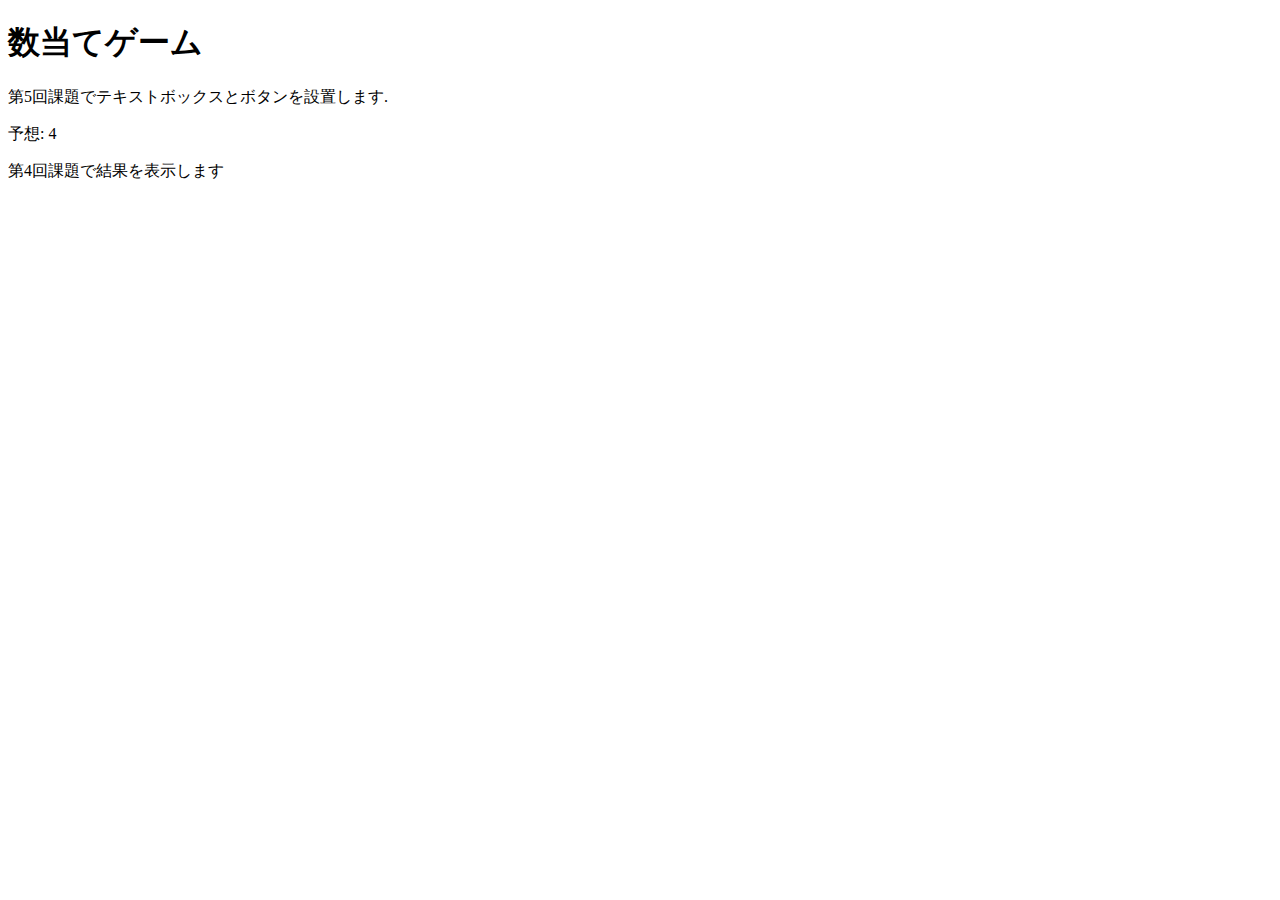
==== kazuate.html @ 8f6090c9 "第三回課題" ====
<!DOCTYPE html>
<html>
  <head>
    <meta charset="utf-8">
    <title>数当てゲーム</title>
        <script src="kazuate.js" defer></script>
  </head>

  <body>
    <h1>数当てゲーム</h1>
    <p>第5回課題でテキストボックスとボタンを設置します.</p>
    <p id="answer">予想: 4</p>
    <p id="result">第4回課題で結果を表示します</p>
  </body>
</html>
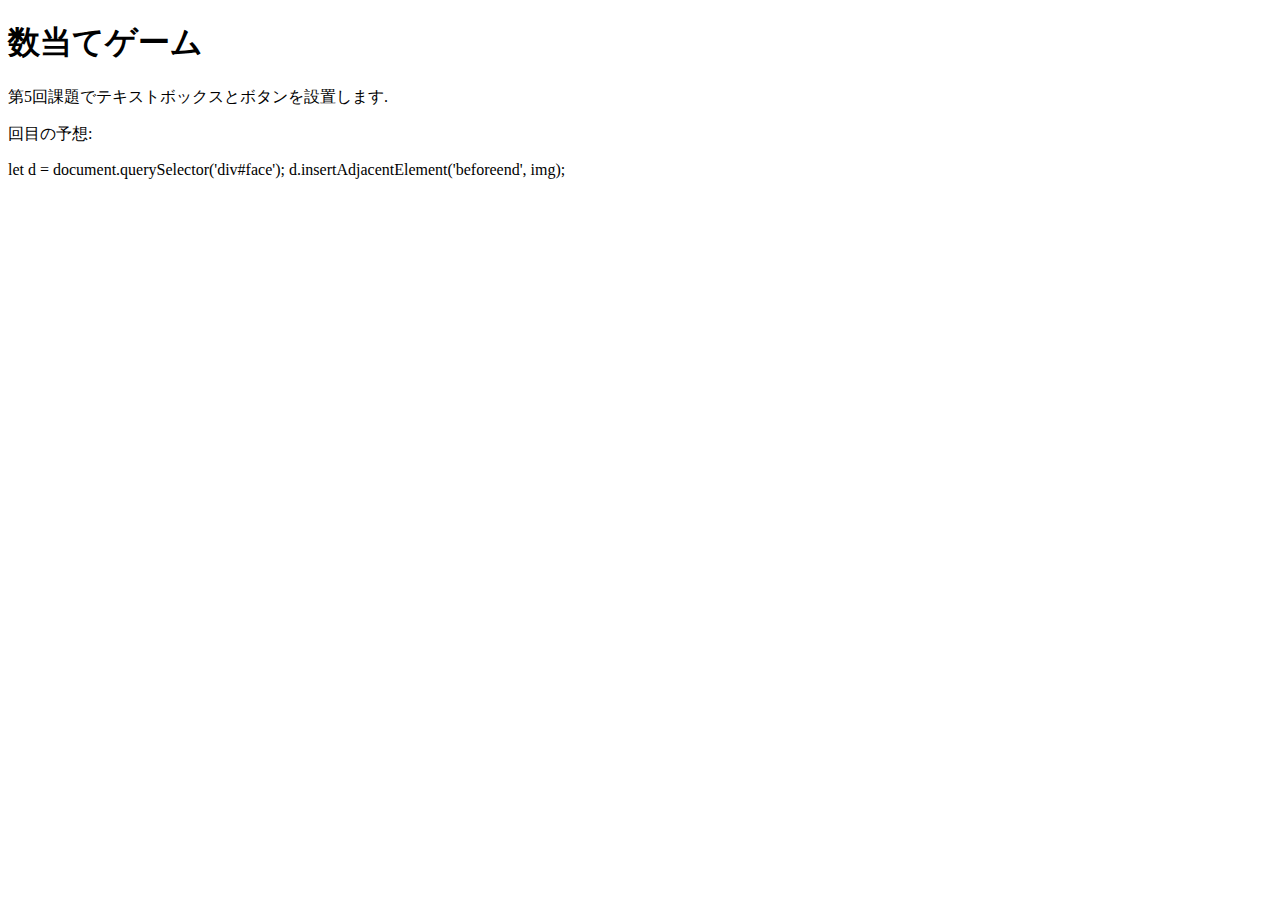
==== commit c9ab0f52: "課題４" ====
--- a/kazuate.html
+++ b/kazuate.html
@@ -9,7 +9,11 @@
   <body>
     <h1>数当てゲーム</h1>
     <p>第5回課題でテキストボックスとボタンを設置します.</p>
-    <p id="answer">予想: 4</p>
-    <p id="result">第4回課題で結果を表示します</p>
+
+    <p id="answer">回目の予想:</p>
+
+    <p id="result"></p>
   </body>
-</html>+</html>
+let d = document.querySelector('div#face');
+d.insertAdjacentElement('beforeend', img);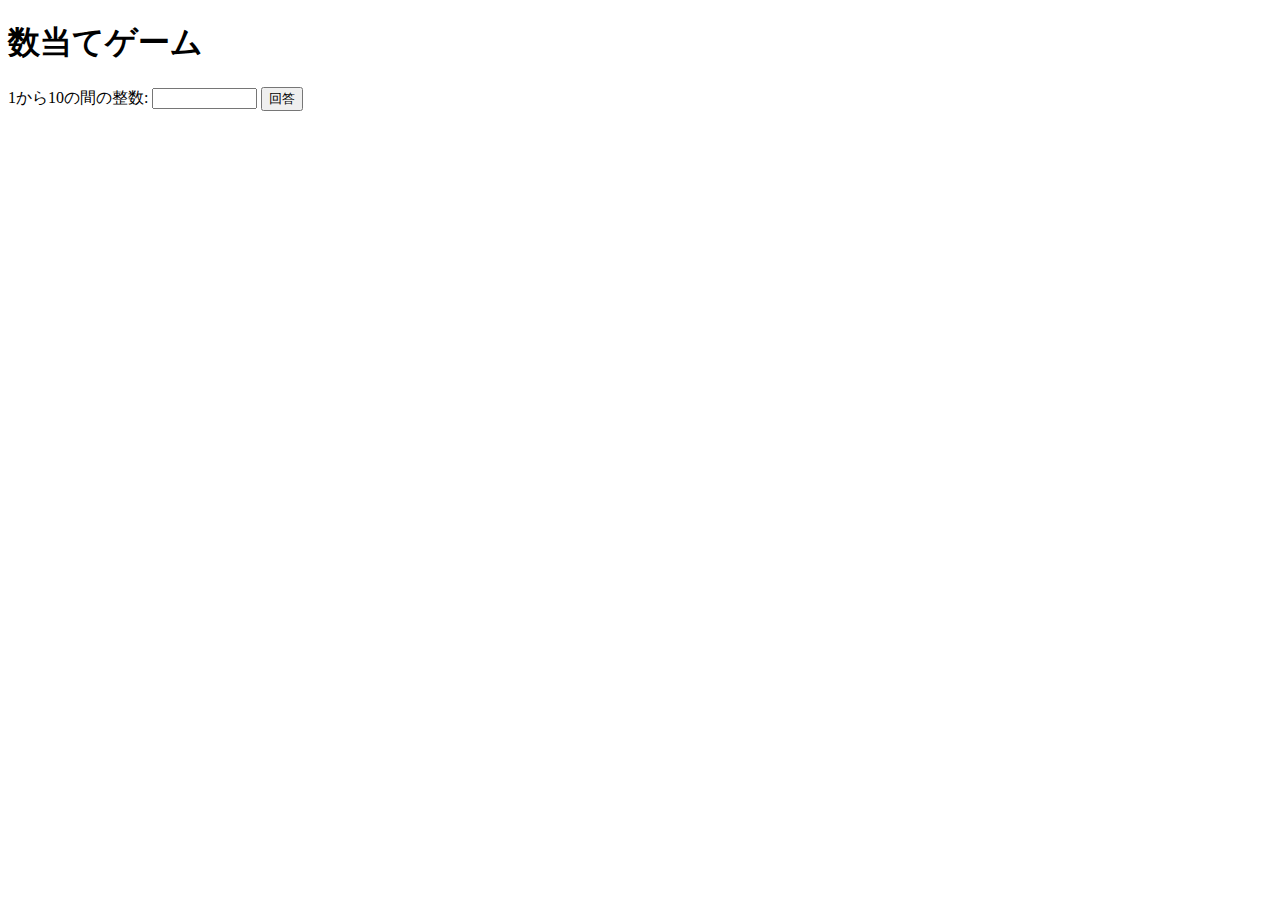
==== commit bb11812f: "2022/07/07" ====
--- a/kazuate.html
+++ b/kazuate.html
@@ -8,12 +8,11 @@
 
   <body>
     <h1>数当てゲーム</h1>
-    <p>第5回課題でテキストボックスとボタンを設置します.</p>
+    <p>1から10の間の整数: <input type="text" name="suuzi" id="suuzi" size="10"> <button id="botan">回答</button></p>
 
-    <p id="answer">回目の予想:</p>
+    <p id="answer"><span id = 'Count'></span><span id = 'yoso'></span></p>
+    
 
     <p id="result"></p>
   </body>
-</html>
-let d = document.querySelector('div#face');
-d.insertAdjacentElement('beforeend', img);+</html>